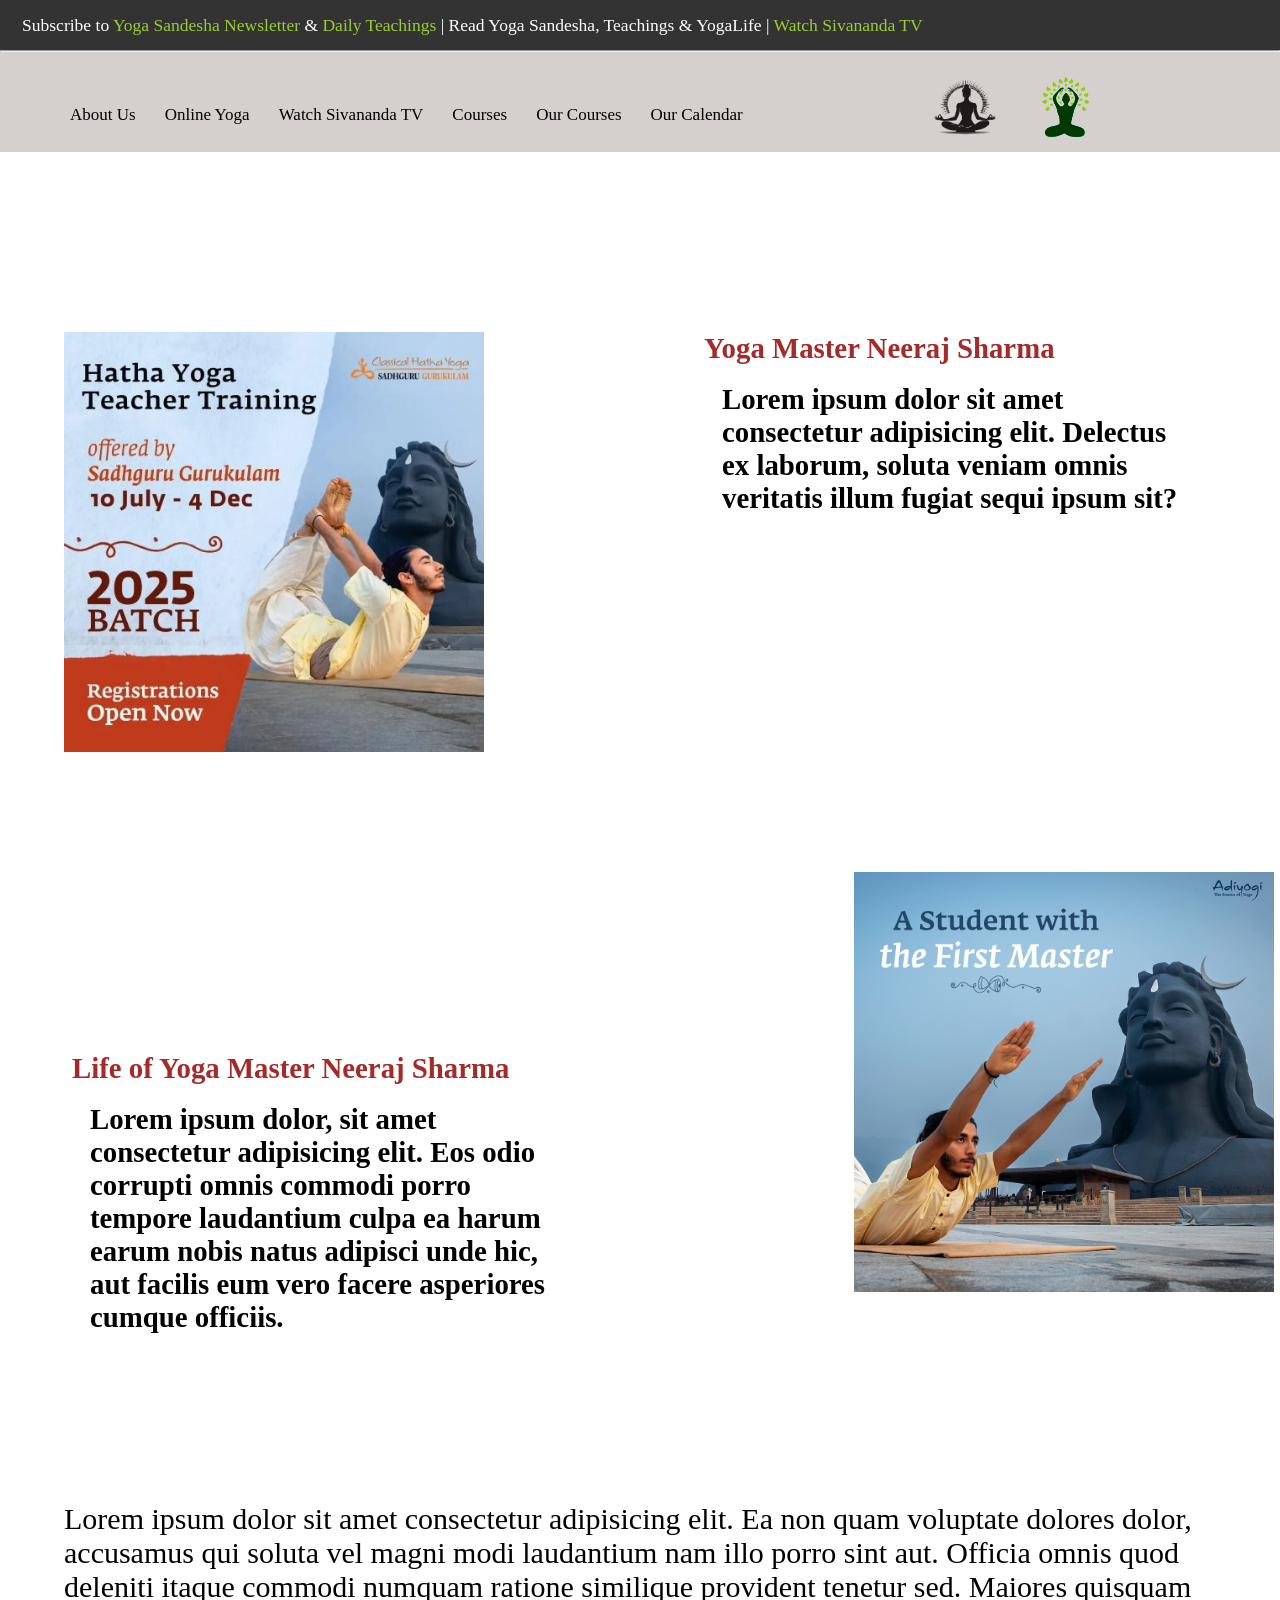
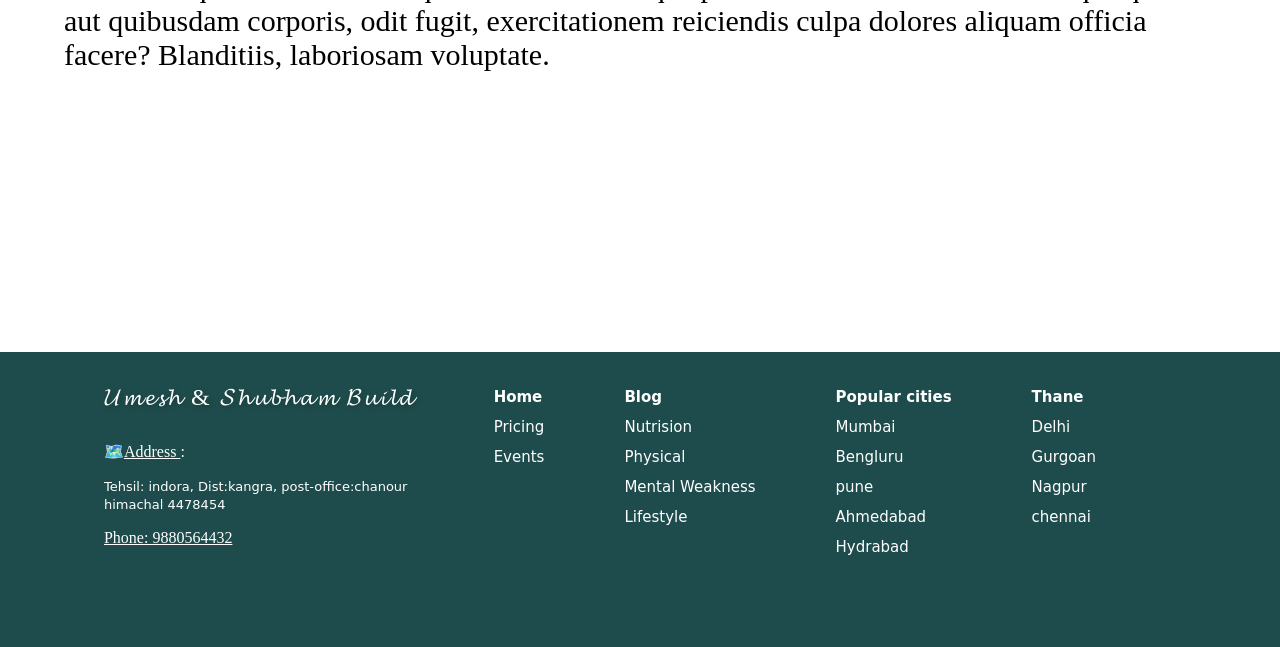
==== about.html @ b0d18124 "website" ====
<!DOCTYPE html>
<html lang="en">
<head>
    <meta charset="UTF-8">
    <meta name="viewport" content="width=device-width, initial-scale=1.0">
    <title>About Page</title>
    <link rel="stylesheet" href="about.css">
</head>
<body>
    <header>
        <div class="subscribe">
      <h3>
        Subscribe to <a href="#">Yoga Sandesha Newsletter</a> & 
        <a href="#">Daily Teachings</a> | Read Yoga Sandesha, Teachings & YogaLife |
        <a href="#">Watch Sivananda TV</a>
      </h3>
    </div>
    <hr>

    <div class="hed2">
      <div class="nav">
        <nav>
          <ul>
            <li>
              <a href="#">About Us</a>
              <div class="dropdown">
                <ul>
                  <li><a href="#">Business</a></li>
                  <li><a href="#">Our Experts</a></li>
                  <li><a href="#">Certificates</a></li>
                  <li><a href="#">Gurukuls</a></li>
                  
                </ul>
              </div>
            </li>
            <li>
              <a href="#">Online Yoga</a>
              <div class="dropdown">
                <ul>
                  <li><a href="#">Business</a></li>
                  <li><a href="#">Our Experts</a></li>
                  <li><a href="#">Certificates</a></li>
                  <li><a href="#">Gurukuls</a></li>
                </ul>
              </div>
            </li>
            <li>
              <a href="#">Watch Sivananda TV</a>
              <div class="dropdown">
                <ul>
                  <li><a href="#">Business</a></li>
                  <li><a href="#">Our Experts</a></li>
                  <li><a href="#">Certificates</a></li>
                  <li><a href="#">Gurukuls</a></li>
                </ul>
              </div>
            </li>
            <li>
              <a href="#">Courses</a>
              <div class="dropdown">
                <ul>
                  <li><a href="#">Business</a></li>
                  <li><a href="#">Our Experts</a></li>
                  <li><a href="#">Certificates</a></li>
                  <li><a href="#">Gurukuls</a></li>
                </ul>
              </div>
            </li>
            <li>
              <a href="#">Our Courses</a>
              <div class="dropdown">
                <ul>
                  <li><a href="#">Business</a></li>
                  <li><a href="#">Our Experts</a></li>
                  <li><a href="#">Certificates</a></li>
                  <li><a href="#">Gurukuls</a></li>
                </ul>
              </div>
            </li>
            <li>
              <a href="#">Our Calendar</a>
              <div class="dropdown">
                <ul>
                  <li><a href="#">Business</a></li>
                  <li><a href="#">Our Experts</a></li>
                  <li><a href="#">Certificates</a></li>
                  <li><a href="#">Gurukuls</a></li>
                </ul>
              </div>
            </li>
          </ul>
        </nav>
      </div>

      <div class="logo">
        <img src="yoga.jpg" alt="Yoga Logo" width="70">
        <img src="yoga3.jpg" alt="Yoga Logo 2" width="70" id="img2">
      </div>
    </div>
    </header>

    <main>
        <section>
            <div class="container">
                <div class="img">
                    <img src="newyogi.jpg" alt=""  height="420px">
                </div>
                <div class="content">
                    <h1>Yoga Master Neeraj Sharma</h1>
                   <h2> Lorem ipsum dolor sit amet consectetur adipisicing elit. Delectus ex laborum, soluta veniam omnis veritatis illum fugiat sequi ipsum sit?</h2>
                </div>
            </div>
        </section>
        <section>
            <div class="container1">

                <div class="content">
                    <h1>Life of Yoga Master Neeraj Sharma</h1>
                    <h2>Lorem ipsum dolor, sit amet consectetur adipisicing elit. Eos odio corrupti omnis commodi porro tempore laudantium culpa ea harum earum nobis natus adipisci unde hic, aut facilis eum vero facere asperiores cumque officiis.</h2>
                </div>
                <div class="img0">
                    <img src="yoga.2.jpg" alt="" height="420px">
                </div>
            </div>
        </section>
        <section>
            <div class="container0">
                <div class="box">
                    <p>Lorem ipsum dolor sit amet consectetur adipisicing elit. Ea non quam voluptate dolores dolor, accusamus qui soluta vel magni modi laudantium nam illo porro sint aut. Officia omnis quod deleniti itaque commodi numquam ratione similique provident tenetur sed. Maiores quisquam aut quibusdam corporis, odit fugit, exercitationem reiciendis culpa dolores aliquam officia facere? Blanditiis, laboriosam voluptate.</p>
                </div>
            </div>
        </section>
    </main>
    <footer>
        <div class="footer-container">
<div class="section1">
  <h2>𝓤𝓶𝓮𝓼𝓱 & 𝓢𝓱𝓾𝓫𝓱𝓪𝓶 𝓑𝓾𝓲𝓵𝓭
</h2>
  <p><li>Address </li></p>
  <p> <a href=""> Tehsil: indora, Dist:kangra, 
    post-office:chanour <br>
    himachal 4478454
    </a>
  </p>
  <p>Phone: 9880564432</p>
  <div class="platform-logo">
     <a href="#"><i class="fab fa-facebook-f"></i></a>
  <a href="#"><i class="fab fa-instagram"></i></a>
  <a href="#"><i class="fab fa-youtube"></i></a>
  <a href="#"><i class="fab fa-linkedin-in"></i></a>
  </div>
</div>
<div class="section2">
  <p><a href="#">Home</a></p>
  <p><a href="#">Pricing</a></p>
  <p><a href="#">Events</a></p>
</div>
<div class="section3">
  <p><a href="#">Blog</a></p>
  <p><a href="#">Nutrision</a></p>
  <p><a href="#">Physical</a></p>
  <p><a href="#">Mental Weakness</a></p>
  <p><a href="#">Lifestyle</a></p>
  
</div>
<div class="section4">
  <p><a href="#">Popular cities</a></p>
  <p><a href="#">Mumbai</a></p>
  <p><a href="#">Bengluru</a></p>
  <p><a href="#">pune </a></p>
  <p><a href="#">Ahmedabad</a></p>
  <p><a href="#">Hydrabad</a></p>
  
  
</div>
<div class="section5">
  <p><a href="#">Thane</a></p>
  <p><a href="#">Delhi</a></p>
  <p><a href="#">Gurgoan</a></p>
  <p><a href="#">Nagpur</a></p>
  <p><a href="#">chennai</a></p>
  
  
  
</div>
    </div>
    <div class="copy">
      
    </div>
    </footer>
</body>
</html>
---- about.css ----
*{
    margin: 0;
    padding: 0;
}

header {
  background-color: #d5d0cd;
  padding-top: 50px;
  position: relative;
}

/* Top subscribe bar */
.subscribe {
  height: 50px;
  width: 100%;
  line-height: 50px;
  font-size: 15px;
  position: fixed;
  top: 0; left: 0; right: 0;
  background: #333;
  color: #fff;
  z-index: 5;
}
.subscribe h3 { margin-left: 22px; font-weight: 500; }
.subscribe a { color: yellowgreen; text-decoration: none; }

/* Header second row */
.hed2 {
  min-height: 100px;
  width: 100%;
  display: flex;
  justify-content: space-between;
  align-items: center;
  gap: 16px;
}

/* Navigation */
.nav { margin: 30px 0 5px 45px; }
.nav ul { list-style: none; }
.nav ul li { display: inline-block; position: relative; }
.nav ul li a {
  text-decoration: none;
  margin-left: 25px;
  color: #000;
  cursor: pointer;
  font-size: 17px;
  line-height: 1;
}
.nav ul li a:hover { color: blue; }

/* Dropdown */
.dropdown {
  position: absolute;
  top: 130%;
  left: 0;
  visibility: hidden;
  opacity: 0;
  transform: translateY(-6px);
  transition: all .2s ease;
  background: #fff;
  border: 1px solid #e5e5e5;
  border-radius: 8px;
  box-shadow: 0 8px 24px rgba(0,0,0,.08);
  min-width: 220px;
  padding: 8px;
  z-index: 2;
}

.nav li:hover .dropdown {
  visibility: visible;
  opacity: 1;
  transform: translateY(0);
}
.dropdown ul { display: flex; flex-direction: column; }
.dropdown ul li { display: block; }
.dropdown ul li a {
  color: #222;
  margin: 0;
  padding: 10px 12px;
  display: block;
  border-radius: 6px;
}
.dropdown ul li a:hover { background: #f5f7f5; color: #111; }

/* Logo */
.logo {
  display: flex;
  align-items: center;
  gap: 30px;
  margin: 10px 180px 0 0;
}
#img2 { filter: contrast(200%);
  mix-blend-mode: multiply;
 }
.logo img { border-radius: 30px;
mix-blend-mode: multiply;
}

.container{
    height:80vh;
    width:100%;
    display: flex;
    justify-content: space-around;

}
.img{
    height: 50vh;
    width: 40vw;
    object-fit: cover;
    overflow: hidden;
    background-position: center;
    margin-top: 20vh;
    /* border-radius: 20px; */
}
.content{
    height: 40vh;
    width: 40vw;
    margin-top: 20vh;
    font-size: larger;
    margin-bottom: 10vh;
}
.content h1{
    color: brown;
}
.content h2{
    padding: 2vh;
}
.container1{
    display: flex;
    margin-left: 8vh;
}
.img0{
    margin-left: 30vh;
}
.container0{
    height: 50vh;
    width: 100%;
    display: flex;
    /* align-items: center; */
    justify-content: center;
}
.box{
    height: 90%;
    width: 90%;
    font-size: 30px;
    
    
}
footer{
  background-color: #1E4B4B;
  color: white;
}
footer a{
  color: white;
  font-size: 15px;
  text-decoration: none;
  transition: 1s;
    font-family: system-ui, -apple-system, Arial, sans-serif;;
}
footer a:hover{
  text-decoration: underline;
}

.footer-container{
  display: flex;
  justify-content: center;
  gap: 80px;
  padding: 30px;
  line-height: 30px;
  margin-right: 80px;
}

.platform-logo i{
  margin: 5px;
}
.platform-logo i:hover{
  background-color: gray;
}
.section1 li{
  list-style: none;
  text-decoration: underline;
}
.section1 li::before{
  content: "🗺️";
  display: inline-block;
  text-decoration: none;
}
.section1 li::after{
  content: ":";
  display: inline-block;
  text-decoration: none;
}
.platform-logo{
  margin: 17px 0;
}
.section1 p:nth-of-type(3){
  margin: 10px 0;
  line-height: normal;
  
}
.section1 a{
  line-height:normal;
  font-size: small;
}
 .section1 p:nth-of-type(4){
  text-decoration: underline;
 }

.section2 p:first-of-type,
.section3 p:first-of-type,
.section4 p:first-of-type,
.section5 p:first-of-type{
  font-weight: bold;
}
@import url('https://fonts.googleapis.com/css2?family=Great+Vibes&display=swap');

.footer-container h2{
  margin-bottom: 25px;
  
  font-size: 24px;
  font-weight: normal;
  color: white; /* Hot pink */
  text-shadow: 2px 2px 5px rgba(0, 0, 0, 0.2);
  letter-spacing: 2px;
  text-align: center;
}
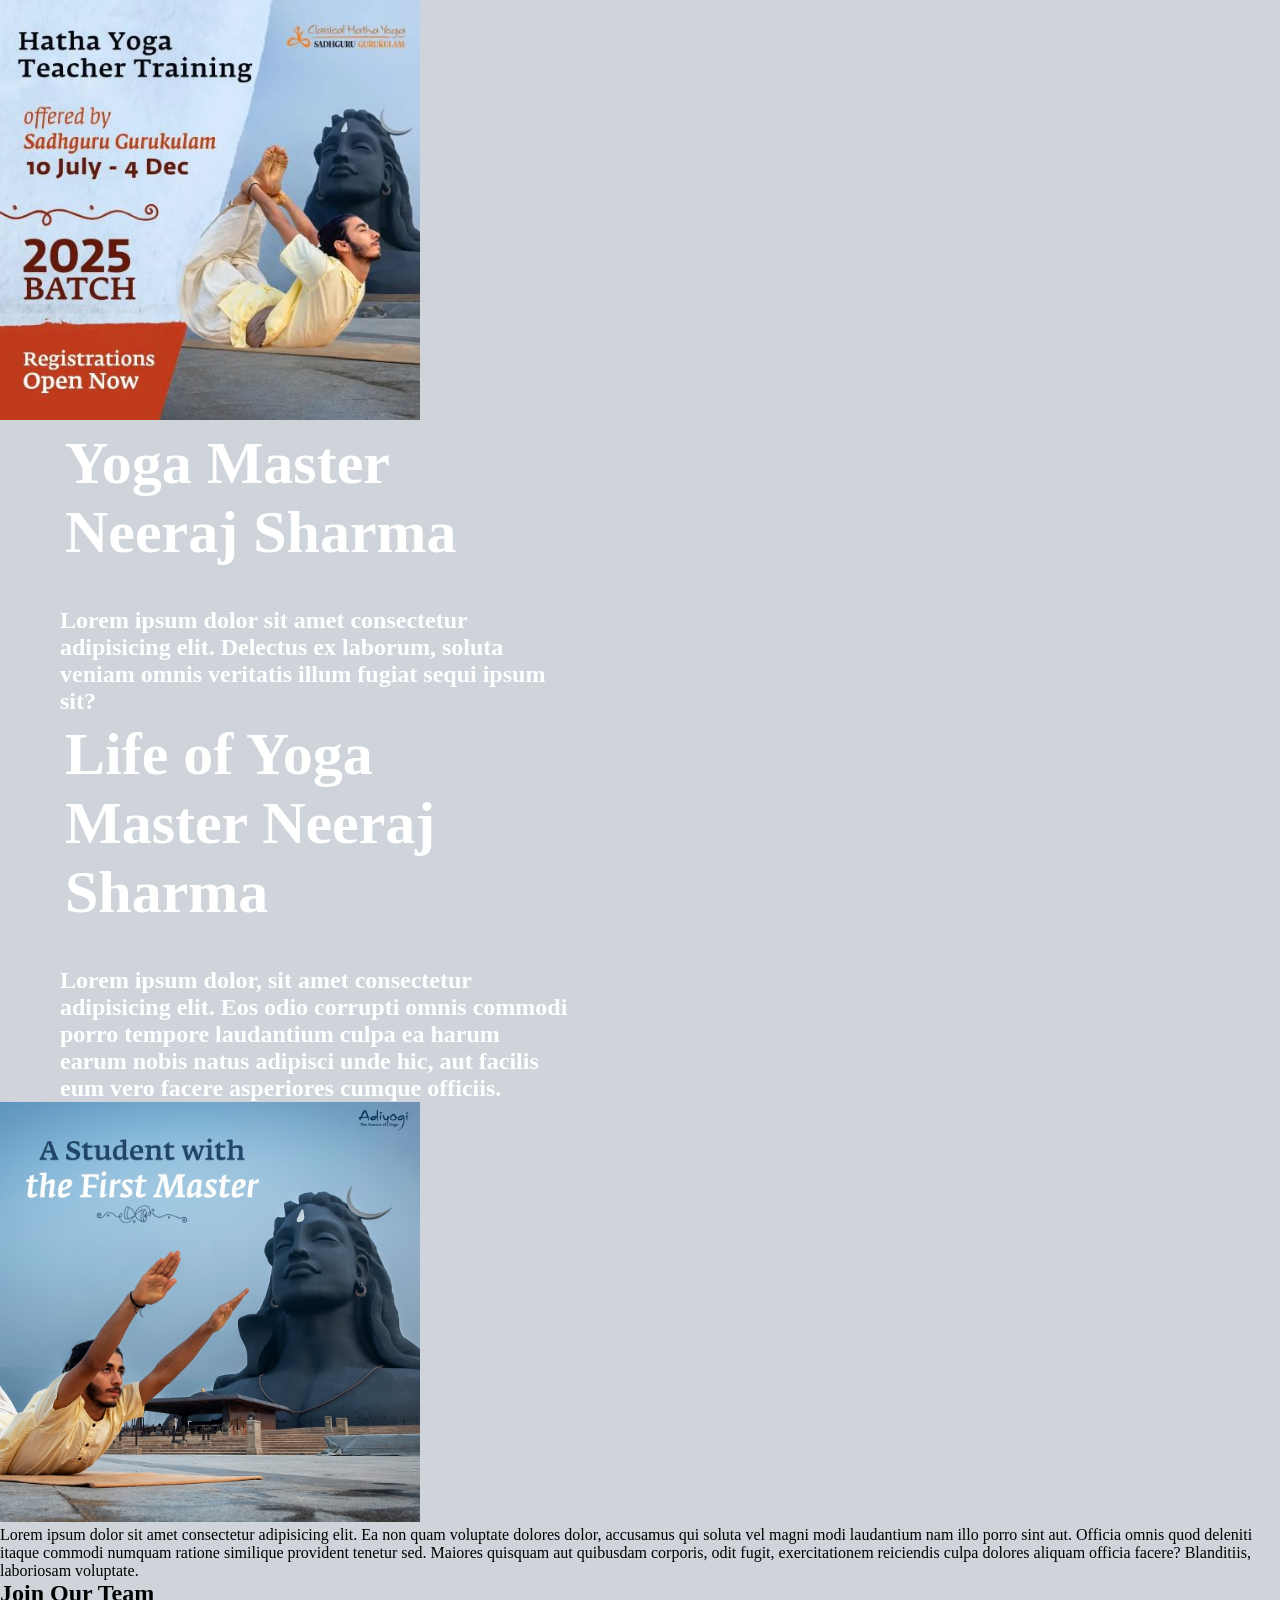
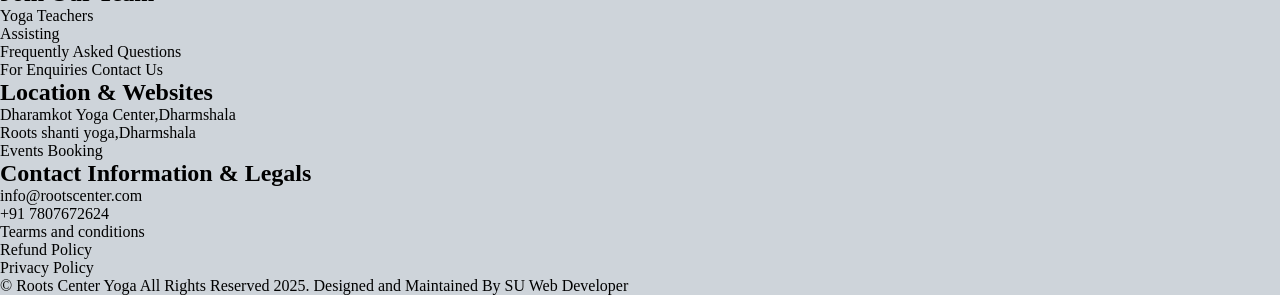
==== commit 84831b8e: "full - changes" ====
--- a/about.html
+++ b/about.html
@@ -3,100 +3,12 @@
 <head>
     <meta charset="UTF-8">
     <meta name="viewport" content="width=device-width, initial-scale=1.0">
-    <title>About Page</title>
-    <link rel="stylesheet" href="about.css">
+    <title>Document</title>
+    <link rel="stylesheet" href="contact1.css">
 </head>
 <body>
     <header>
-        <div class="subscribe">
-      <h3>
-        Subscribe to <a href="#">Yoga Sandesha Newsletter</a> & 
-        <a href="#">Daily Teachings</a> | Read Yoga Sandesha, Teachings & YogaLife |
-        <a href="#">Watch Sivananda TV</a>
-      </h3>
-    </div>
-    <hr>
 
-    <div class="hed2">
-      <div class="nav">
-        <nav>
-          <ul>
-            <li>
-              <a href="#">About Us</a>
-              <div class="dropdown">
-                <ul>
-                  <li><a href="#">Business</a></li>
-                  <li><a href="#">Our Experts</a></li>
-                  <li><a href="#">Certificates</a></li>
-                  <li><a href="#">Gurukuls</a></li>
-                  
-                </ul>
-              </div>
-            </li>
-            <li>
-              <a href="#">Online Yoga</a>
-              <div class="dropdown">
-                <ul>
-                  <li><a href="#">Business</a></li>
-                  <li><a href="#">Our Experts</a></li>
-                  <li><a href="#">Certificates</a></li>
-                  <li><a href="#">Gurukuls</a></li>
-                </ul>
-              </div>
-            </li>
-            <li>
-              <a href="#">Watch Sivananda TV</a>
-              <div class="dropdown">
-                <ul>
-                  <li><a href="#">Business</a></li>
-                  <li><a href="#">Our Experts</a></li>
-                  <li><a href="#">Certificates</a></li>
-                  <li><a href="#">Gurukuls</a></li>
-                </ul>
-              </div>
-            </li>
-            <li>
-              <a href="#">Courses</a>
-              <div class="dropdown">
-                <ul>
-                  <li><a href="#">Business</a></li>
-                  <li><a href="#">Our Experts</a></li>
-                  <li><a href="#">Certificates</a></li>
-                  <li><a href="#">Gurukuls</a></li>
-                </ul>
-              </div>
-            </li>
-            <li>
-              <a href="#">Our Courses</a>
-              <div class="dropdown">
-                <ul>
-                  <li><a href="#">Business</a></li>
-                  <li><a href="#">Our Experts</a></li>
-                  <li><a href="#">Certificates</a></li>
-                  <li><a href="#">Gurukuls</a></li>
-                </ul>
-              </div>
-            </li>
-            <li>
-              <a href="#">Our Calendar</a>
-              <div class="dropdown">
-                <ul>
-                  <li><a href="#">Business</a></li>
-                  <li><a href="#">Our Experts</a></li>
-                  <li><a href="#">Certificates</a></li>
-                  <li><a href="#">Gurukuls</a></li>
-                </ul>
-              </div>
-            </li>
-          </ul>
-        </nav>
-      </div>
-
-      <div class="logo">
-        <img src="yoga.jpg" alt="Yoga Logo" width="70">
-        <img src="yoga3.jpg" alt="Yoga Logo 2" width="70" id="img2">
-      </div>
-    </div>
     </header>
 
     <main>
@@ -132,61 +44,38 @@
         </section>
     </main>
     <footer>
-        <div class="footer-container">
-<div class="section1">
-  <h2>𝓤𝓶𝓮𝓼𝓱 & 𝓢𝓱𝓾𝓫𝓱𝓪𝓶 𝓑𝓾𝓲𝓵𝓭
-</h2>
-  <p><li>Address </li></p>
-  <p> <a href=""> Tehsil: indora, Dist:kangra, 
-    post-office:chanour <br>
-    himachal 4478454
-    </a>
-  </p>
-  <p>Phone: 9880564432</p>
-  <div class="platform-logo">
-     <a href="#"><i class="fab fa-facebook-f"></i></a>
-  <a href="#"><i class="fab fa-instagram"></i></a>
-  <a href="#"><i class="fab fa-youtube"></i></a>
-  <a href="#"><i class="fab fa-linkedin-in"></i></a>
-  </div>
-</div>
-<div class="section2">
-  <p><a href="#">Home</a></p>
-  <p><a href="#">Pricing</a></p>
-  <p><a href="#">Events</a></p>
-</div>
-<div class="section3">
-  <p><a href="#">Blog</a></p>
-  <p><a href="#">Nutrision</a></p>
-  <p><a href="#">Physical</a></p>
-  <p><a href="#">Mental Weakness</a></p>
-  <p><a href="#">Lifestyle</a></p>
-  
-</div>
-<div class="section4">
-  <p><a href="#">Popular cities</a></p>
-  <p><a href="#">Mumbai</a></p>
-  <p><a href="#">Bengluru</a></p>
-  <p><a href="#">pune </a></p>
-  <p><a href="#">Ahmedabad</a></p>
-  <p><a href="#">Hydrabad</a></p>
-  
-  
-</div>
-<div class="section5">
-  <p><a href="#">Thane</a></p>
-  <p><a href="#">Delhi</a></p>
-  <p><a href="#">Gurgoan</a></p>
-  <p><a href="#">Nagpur</a></p>
-  <p><a href="#">chennai</a></p>
-  
-  
-  
-</div>
-    </div>
-    <div class="copy">
-      
-    </div>
+        <div class="container3">
+
+            <div class="box3">
+                <h2>Join Our Team</h2>
+                <ul>
+                    <li>Yoga Teachers</li>
+                    <li>Assisting</li>
+                    <li>Frequently Asked Questions</li>
+                    <li>For Enquiries Contact Us</li>
+                </ul>
+            </div>
+            <div class="box4">
+                <h2>Location & Websites</h2>
+                <ul>
+                    <li>Dharamkot Yoga Center,Dharmshala</li>
+                    <li>Roots shanti yoga,Dharmshala</li>
+                    <li>Events Booking</li>
+                </ul>
+            </div>
+            <div class="box5">
+                <h2>Contact Information & Legals</h2>
+                <ul>
+                    <li>info@rootscenter.com</li>
+                    <li>+91 7807672624</li>
+                    <li>Tearms and conditions</li>
+                    <li>Refund Policy</li>
+                    <li>Privacy Policy</li>
+                </ul>
+            </div>
+        </div>
+
+        <p id="para">&copy; Roots Center Yoga All Rights Reserved 2025. Designed and Maintained By SU Web Developer</p>
     </footer>
 </body>
 </html>
--- a/contact1.css
+++ b/contact1.css
@@ -0,0 +1,128 @@
+*{
+    margin: 0;
+    padding: 0;
+   font-family: Cambria, Cochin, Georgia, Times, 'Times New Roman', serif;
+
+}
+body{
+    background-color: #ced4da;
+}
+.input-container{
+    margin-top:60px;
+    max-height: 60vh;
+    width: 100%;
+    position: relative;
+}
+.input-box{
+    display: flex;
+    max-width: 70%;
+    flex-direction: column;
+    justify-content: left;
+    padding: 10px;
+    margin-left: 25px;
+    
+}
+input{
+    height: 45px;
+    width: 800px;
+    margin: 15px;
+    border: none;
+    padding: 5px;
+    font-size: 16px;
+}
+textarea{
+    height: 95px;
+    width: 809px;
+    margin: 15px;
+    border: none;
+    padding: 5px;
+    font-size: 16px;
+    display: flex;
+  vertical-align: top;
+  resize: none;
+  box-sizing: border-box;
+  margin: 15px;
+    
+}
+button{
+    margin-left: 15px;
+    margin-top: 14px;
+    
+    height: 48px;
+    width: 150px;
+    font-weight: bold;
+    font-size: 18px;
+    border: none;
+    cursor: pointer;
+    border-radius: 20px;
+    color: white;
+    background-color: #ff7096;
+}
+.touch-container{
+    height: 50vh;
+    width: 100%;
+    background-color: #f9b4ed;
+    display: flex;
+    position: relative;
+    
+}
+.content{
+    width: 40%;
+    display: flex;
+    flex-direction: column;
+    flex-wrap: wrap;
+    justify-content: center;
+    gap: 40px;
+    color: white;
+    margin-left: 60px;
+}
+.content h1{
+    font-size: 60px;
+    font-weight: bold;
+    padding: 5px;
+    padding-bottom: 0%;
+}
+.content h4{
+   padding: 5px;
+   font-size: 30px;
+   padding-top: 0%;
+}
+.content p{
+    font-size: 17px;
+    font-weight: 100;
+    padding: 5px;
+    /* letter-spacing: 1px; */
+}
+.platform a{
+    font-size: 25px;
+    color: white;
+    margin: 10px;
+   
+}
+.touch-container .box{
+    width: 23%;
+    height: 98%;
+    display: flex;
+    position: absolute;
+    background-color: white;
+    right: 288px;
+    bottom: 125px;
+    border-radius: 20px;
+    flex-direction: column;
+   gap: 5px;
+   text-align: center ;
+   
+   justify-content: center;
+}
+.touch-container .box h3{
+   
+    letter-spacing: 1px;
+    font-size: 24px;
+    padding: 10px;
+    font-weight: bold;
+    color: black;
+}
+.touch-container .box p{
+  color: black;
+  font-size: 18px;
+}
